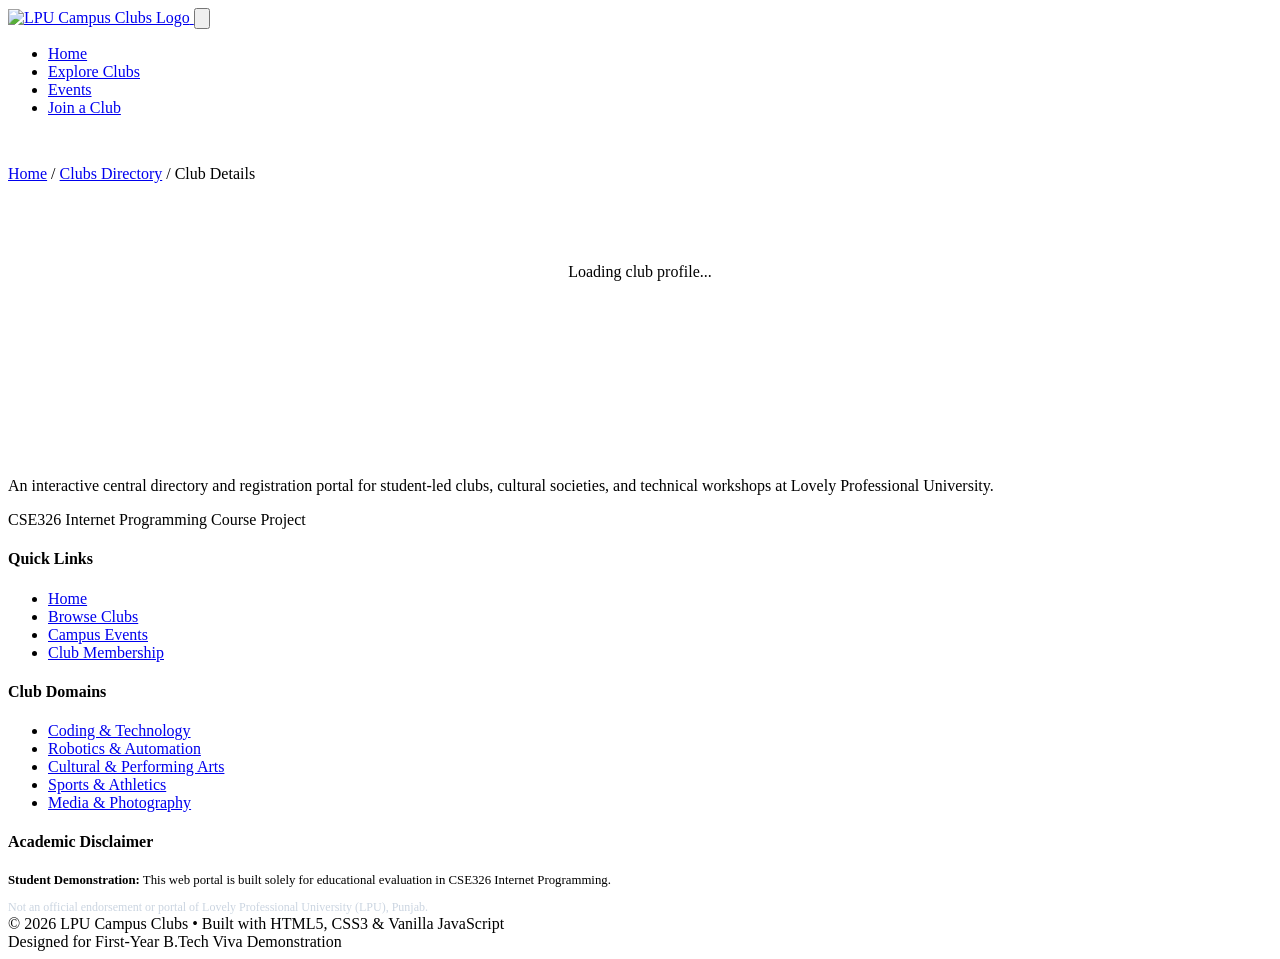
==== club-details.html @ f7958262 "Add files via upload" ====
<!DOCTYPE html>
<html lang="en">
<head>
  <meta charset="UTF-8">
  <meta name="viewport" content="width=device-width, initial-scale=1.0">
  <meta name="description" content="View detailed student club information, faculty leads, activities, meeting schedules, and membership benefits at Lovely Professional University.">
  <title>Club Details | LPU Campus Clubs</title>
  
  <link rel="stylesheet" href="css/style.css">
  <link rel="icon" type="image/svg+xml" href="assets/logo.svg">
</head>
<body>

  <!-- Site Navigation Header -->
  <header class="site-header">
    <div class="container nav-container">
      <a href="index.html" class="brand-link" aria-label="LPU Campus Clubs Homepage">
        <img src="assets/logo.svg" alt="LPU Campus Clubs Logo" class="brand-logo-img">
      </a>

      <!-- Mobile Hamburger Button -->
      <button class="mobile-nav-toggle" aria-label="Toggle navigation menu" aria-expanded="false">
        <svg xmlns="http://www.w3.org/2000/svg" fill="none" viewBox="0 0 24 24" stroke="currentColor">
          <path stroke-linecap="round" stroke-linejoin="round" stroke-width="2" d="M4 6h16M4 12h16M4 18h16"/>
        </svg>
      </button>

      <nav>
        <ul class="nav-links">
          <li><a href="index.html" class="nav-link">Home</a></li>
          <li><a href="clubs.html" class="nav-link active">Explore Clubs</a></li>
          <li><a href="events.html" class="nav-link">Events</a></li>
          <li><a href="register.html" class="nav-link nav-cta-btn">Join a Club</a></li>
        </ul>
      </nav>
    </div>
  </header>

  <main>
    <div class="container" style="padding-top: 2rem; padding-bottom: 4rem;">
      <!-- Breadcrumb Navigation -->
      <nav aria-label="Breadcrumb" class="breadcrumb">
        <a href="index.html">Home</a>
        <span class="breadcrumb-separator">/</span>
        <a href="clubs.html">Clubs Directory</a>
        <span class="breadcrumb-separator">/</span>
        <span class="breadcrumb-current" id="breadcrumb-club-name">Club Details</span>
      </nav>

      <!-- Dynamic Details Container (Populated by js/clubs.js using ?id= query param) -->
      <div id="club-details-container" aria-live="polite">
        <!-- Loading State Placeholder -->
        <div style="text-align: center; padding: 4rem 1rem; color: var(--color-muted);">
          <p>Loading club profile...</p>
        </div>
      </div>
    </div>
  </main>

  <!-- Shared Footer -->
  <footer class="site-footer">
    <div class="container">
      <div class="footer-grid">
        <div class="footer-col">
          <div style="display:flex; align-items:center; gap:0.5rem; margin-bottom:1rem;">
            <img src="assets/logo.svg" alt="LPU Campus Clubs Logo" style="height:36px; filter:brightness(0) invert(1);">
          </div>
          <p>
            An interactive central directory and registration portal for student-led clubs, cultural societies, and technical workshops at Lovely Professional University.
          </p>
          <p class="disclaimer-tag">CSE326 Internet Programming Course Project</p>
        </div>

        <div class="footer-col">
          <h4>Quick Links</h4>
          <ul class="footer-links">
            <li><a href="index.html">Home</a></li>
            <li><a href="clubs.html">Browse Clubs</a></li>
            <li><a href="events.html">Campus Events</a></li>
            <li><a href="register.html">Club Membership</a></li>
          </ul>
        </div>

        <div class="footer-col">
          <h4>Club Domains</h4>
          <ul class="footer-links">
            <li><a href="clubs.html">Coding &amp; Technology</a></li>
            <li><a href="clubs.html">Robotics &amp; Automation</a></li>
            <li><a href="clubs.html">Cultural &amp; Performing Arts</a></li>
            <li><a href="clubs.html">Sports &amp; Athletics</a></li>
            <li><a href="clubs.html">Media &amp; Photography</a></li>
          </ul>
        </div>

        <div class="footer-col">
          <h4>Academic Disclaimer</h4>
          <div class="footer-badge-box">
            <p style="font-size:0.8rem; margin-bottom:0.5rem;">
              <strong>Student Demonstration:</strong> This web portal is built solely for educational evaluation in CSE326 Internet Programming.
            </p>
            <p style="font-size:0.75rem; margin-bottom:0; color:#cbd5e1;">
              Not an official endorsement or portal of Lovely Professional University (LPU), Punjab.
            </p>
          </div>
        </div>
      </div>

      <div class="footer-bottom">
        <div>
          &copy; 2026 LPU Campus Clubs &bull; Built with HTML5, CSS3 &amp; Vanilla JavaScript
        </div>
        <div>
          Designed for First-Year B.Tech Viva Demonstration
        </div>
      </div>
    </div>
  </footer>

  <!-- Scripts -->
  <script src="js/main.js"></script>
  <!-- Load events.js before clubs.js so club details can show related events -->
  <script src="js/events.js"></script>
  <script src="js/clubs.js"></script>
</body>
</html>
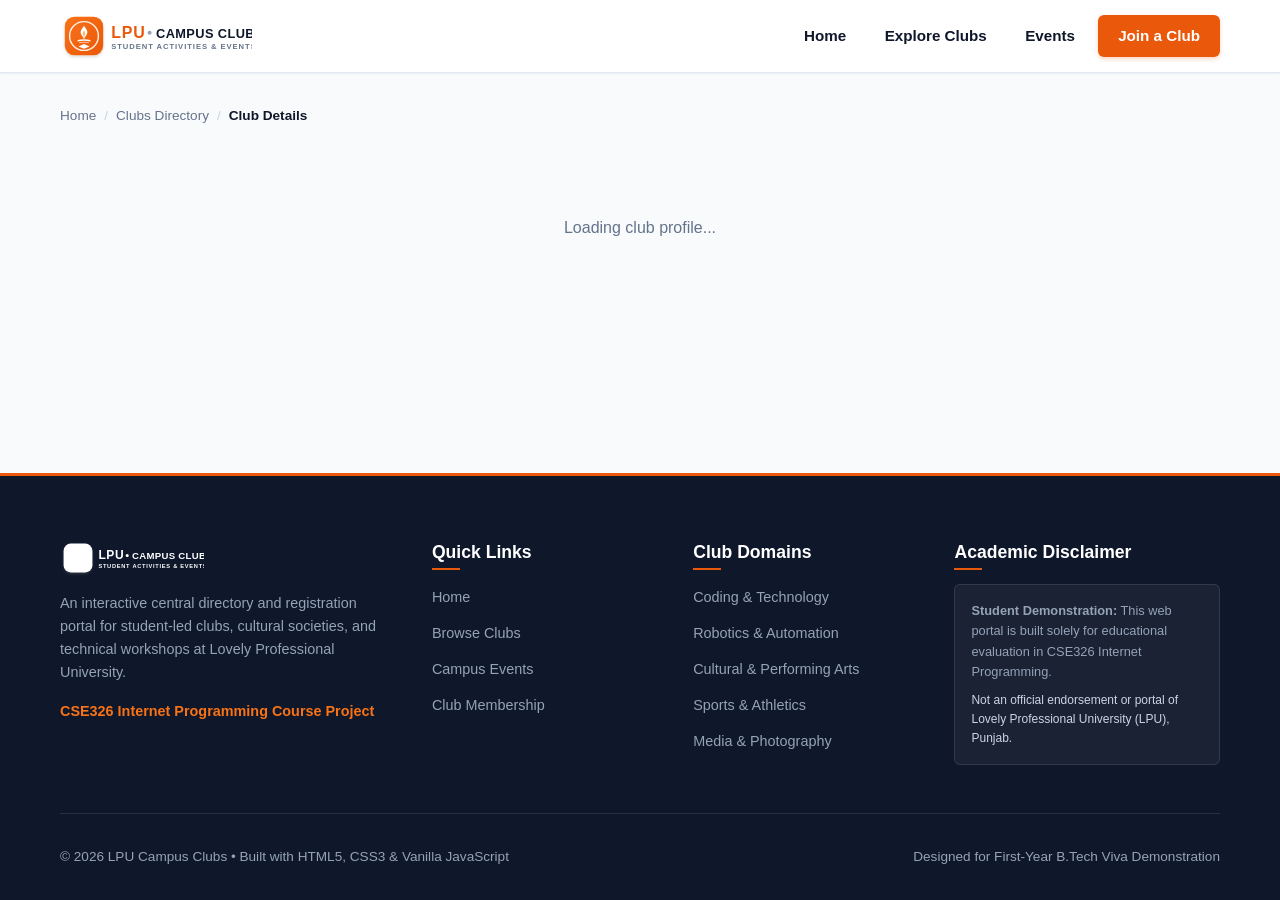
==== commit 1176efdd: "Refactor HTML structure and update links" ====
--- a/club-details.html
+++ b/club-details.html
@@ -1,125 +1,306 @@
+
 <!DOCTYPE html>
 <html lang="en">
+
 <head>
-  <meta charset="UTF-8">
-  <meta name="viewport" content="width=device-width, initial-scale=1.0">
-  <meta name="description" content="View detailed student club information, faculty leads, activities, meeting schedules, and membership benefits at Lovely Professional University.">
-  <title>Club Details | LPU Campus Clubs</title>
-  
-  <link rel="stylesheet" href="css/style.css">
-  <link rel="icon" type="image/svg+xml" href="assets/logo.svg">
+    <meta charset="UTF-8">
+    <meta name="viewport" content="width=device-width, initial-scale=1.0">
+
+    <meta name="description"
+          content="View detailed student club information, faculty leads, activities, meeting schedules, and membership benefits at Lovely Professional University.">
+
+    <title>Club Details | LPU Campus Clubs</title>
+
+    <!-- Main CSS -->
+    <link rel="stylesheet" href="./style.css">
+
+    <!-- Website Logo -->
+    <link rel="icon" type="image/svg+xml" href="./logo.svg">
+
 </head>
+
 <body>
 
-  <!-- Site Navigation Header -->
-  <header class="site-header">
-    <div class="container nav-container">
-      <a href="index.html" class="brand-link" aria-label="LPU Campus Clubs Homepage">
-        <img src="assets/logo.svg" alt="LPU Campus Clubs Logo" class="brand-logo-img">
-      </a>
-
-      <!-- Mobile Hamburger Button -->
-      <button class="mobile-nav-toggle" aria-label="Toggle navigation menu" aria-expanded="false">
-        <svg xmlns="http://www.w3.org/2000/svg" fill="none" viewBox="0 0 24 24" stroke="currentColor">
-          <path stroke-linecap="round" stroke-linejoin="round" stroke-width="2" d="M4 6h16M4 12h16M4 18h16"/>
-        </svg>
-      </button>
-
-      <nav>
-        <ul class="nav-links">
-          <li><a href="index.html" class="nav-link">Home</a></li>
-          <li><a href="clubs.html" class="nav-link active">Explore Clubs</a></li>
-          <li><a href="events.html" class="nav-link">Events</a></li>
-          <li><a href="register.html" class="nav-link nav-cta-btn">Join a Club</a></li>
-        </ul>
-      </nav>
-    </div>
-  </header>
-
-  <main>
-    <div class="container" style="padding-top: 2rem; padding-bottom: 4rem;">
-      <!-- Breadcrumb Navigation -->
-      <nav aria-label="Breadcrumb" class="breadcrumb">
-        <a href="index.html">Home</a>
-        <span class="breadcrumb-separator">/</span>
-        <a href="clubs.html">Clubs Directory</a>
-        <span class="breadcrumb-separator">/</span>
-        <span class="breadcrumb-current" id="breadcrumb-club-name">Club Details</span>
-      </nav>
-
-      <!-- Dynamic Details Container (Populated by js/clubs.js using ?id= query param) -->
-      <div id="club-details-container" aria-live="polite">
-        <!-- Loading State Placeholder -->
-        <div style="text-align: center; padding: 4rem 1rem; color: var(--color-muted);">
-          <p>Loading club profile...</p>
+    <!-- NAVIGATION HEADER -->
+    <header class="site-header">
+
+        <div class="container nav-container">
+
+            <a href="./index.html"
+               class="brand-link"
+               aria-label="LPU Campus Clubs Homepage">
+
+                <img src="./logo.svg"
+                     alt="LPU Campus Clubs Logo"
+                     class="brand-logo-img">
+
+            </a>
+
+
+            <!-- MOBILE NAVIGATION -->
+            <button class="mobile-nav-toggle"
+                    aria-label="Toggle navigation menu"
+                    aria-expanded="false">
+
+                <svg xmlns="http://www.w3.org/2000/svg"
+                     fill="none"
+                     viewBox="0 0 24 24"
+                     stroke="currentColor">
+
+                    <path stroke-linecap="round"
+                          stroke-linejoin="round"
+                          stroke-width="2"
+                          d="M4 6h16M4 12h16M4 18h16"/>
+
+                </svg>
+
+            </button>
+
+
+            <!-- NAVIGATION LINKS -->
+            <nav>
+
+                <ul class="nav-links">
+
+                    <li>
+                        <a href="./index.html" class="nav-link">
+                            Home
+                        </a>
+                    </li>
+
+                    <li>
+                        <a href="./clubs.html" class="nav-link active">
+                            Explore Clubs
+                        </a>
+                    </li>
+
+                    <li>
+                        <a href="./events.html" class="nav-link">
+                            Events
+                        </a>
+                    </li>
+
+                    <li>
+                        <a href="./register.html"
+                           class="nav-link nav-cta-btn">
+                            Join a Club
+                        </a>
+                    </li>
+
+                </ul>
+
+            </nav>
+
         </div>
-      </div>
-    </div>
-  </main>
-
-  <!-- Shared Footer -->
-  <footer class="site-footer">
-    <div class="container">
-      <div class="footer-grid">
-        <div class="footer-col">
-          <div style="display:flex; align-items:center; gap:0.5rem; margin-bottom:1rem;">
-            <img src="assets/logo.svg" alt="LPU Campus Clubs Logo" style="height:36px; filter:brightness(0) invert(1);">
-          </div>
-          <p>
-            An interactive central directory and registration portal for student-led clubs, cultural societies, and technical workshops at Lovely Professional University.
-          </p>
-          <p class="disclaimer-tag">CSE326 Internet Programming Course Project</p>
+
+    </header>
+
+
+    <!-- MAIN CONTENT -->
+    <main>
+
+        <div class="container"
+             style="padding-top:2rem; padding-bottom:4rem;">
+
+            <!-- BREADCRUMB NAVIGATION -->
+            <nav aria-label="Breadcrumb" class="breadcrumb">
+
+                <a href="./index.html">Home</a>
+
+                <span class="breadcrumb-separator">/</span>
+
+                <a href="./clubs.html">Clubs Directory</a>
+
+                <span class="breadcrumb-separator">/</span>
+
+                <span class="breadcrumb-current"
+                      id="breadcrumb-club-name">
+
+                    Club Details
+
+                </span>
+
+            </nav>
+
+
+            <!-- DYNAMIC CLUB DETAILS -->
+            <div id="club-details-container"
+                 aria-live="polite">
+
+                <div style="text-align:center;
+                            padding:4rem 1rem;
+                            color:var(--color-muted);">
+
+                    <p>Loading club profile...</p>
+
+                </div>
+
+            </div>
+
         </div>
 
-        <div class="footer-col">
-          <h4>Quick Links</h4>
-          <ul class="footer-links">
-            <li><a href="index.html">Home</a></li>
-            <li><a href="clubs.html">Browse Clubs</a></li>
-            <li><a href="events.html">Campus Events</a></li>
-            <li><a href="register.html">Club Membership</a></li>
-          </ul>
+    </main>
+
+
+    <!-- FOOTER -->
+    <footer class="site-footer">
+
+        <div class="container">
+
+            <div class="footer-grid">
+
+
+                <!-- ABOUT SECTION -->
+                <div class="footer-col">
+
+                    <div style="display:flex;
+                                align-items:center;
+                                gap:0.5rem;
+                                margin-bottom:1rem;">
+
+                        <img src="./logo.svg"
+                             alt="LPU Campus Clubs Logo"
+                             style="height:36px;
+                                    filter:brightness(0) invert(1);">
+
+                    </div>
+
+                    <p>
+                        An interactive central directory and registration
+                        portal for student-led clubs, cultural societies,
+                        and technical workshops at Lovely Professional
+                        University.
+                    </p>
+
+                    <p class="disclaimer-tag">
+                        CSE326 Internet Programming Course Project
+                    </p>
+
+                </div>
+
+
+                <!-- QUICK LINKS -->
+                <div class="footer-col">
+
+                    <h4>Quick Links</h4>
+
+                    <ul class="footer-links">
+
+                        <li>
+                            <a href="./index.html">Home</a>
+                        </li>
+
+                        <li>
+                            <a href="./clubs.html">Browse Clubs</a>
+                        </li>
+
+                        <li>
+                            <a href="./events.html">Campus Events</a>
+                        </li>
+
+                        <li>
+                            <a href="./register.html">Club Membership</a>
+                        </li>
+
+                    </ul>
+
+                </div>
+
+
+                <!-- CLUB DOMAINS -->
+                <div class="footer-col">
+
+                    <h4>Club Domains</h4>
+
+                    <ul class="footer-links">
+
+                        <li>
+                            <a href="./clubs.html">Coding &amp; Technology</a>
+                        </li>
+
+                        <li>
+                            <a href="./clubs.html">Robotics &amp; Automation</a>
+                        </li>
+
+                        <li>
+                            <a href="./clubs.html">Cultural &amp; Performing Arts</a>
+                        </li>
+
+                        <li>
+                            <a href="./clubs.html">Sports &amp; Athletics</a>
+                        </li>
+
+                        <li>
+                            <a href="./clubs.html">Media &amp; Photography</a>
+                        </li>
+
+                    </ul>
+
+                </div>
+
+
+                <!-- DISCLAIMER -->
+                <div class="footer-col">
+
+                    <h4>Academic Disclaimer</h4>
+
+                    <div class="footer-badge-box">
+
+                        <p style="font-size:0.8rem;
+                                  margin-bottom:0.5rem;">
+
+                            <strong>Student Demonstration:</strong>
+                            This web portal is built solely for
+                            educational evaluation in CSE326
+                            Internet Programming.
+
+                        </p>
+
+                        <p style="font-size:0.75rem;
+                                  margin-bottom:0;
+                                  color:#cbd5e1;">
+
+                            Not an official endorsement or portal
+                            of Lovely Professional University (LPU), Punjab.
+
+                        </p>
+
+                    </div>
+
+                </div>
+
+            </div>
+
+
+            <!-- FOOTER BOTTOM -->
+            <div class="footer-bottom">
+
+                <div>
+                    © 2026 LPU Campus Clubs
+                    • Built with HTML5, CSS3 &amp; Vanilla JavaScript
+                </div>
+
+                <div>
+                    Designed for First-Year B.Tech Viva Demonstration
+                </div>
+
+            </div>
+
         </div>
 
-        <div class="footer-col">
-          <h4>Club Domains</h4>
-          <ul class="footer-links">
-            <li><a href="clubs.html">Coding &amp; Technology</a></li>
-            <li><a href="clubs.html">Robotics &amp; Automation</a></li>
-            <li><a href="clubs.html">Cultural &amp; Performing Arts</a></li>
-            <li><a href="clubs.html">Sports &amp; Athletics</a></li>
-            <li><a href="clubs.html">Media &amp; Photography</a></li>
-          </ul>
-        </div>
-
-        <div class="footer-col">
-          <h4>Academic Disclaimer</h4>
-          <div class="footer-badge-box">
-            <p style="font-size:0.8rem; margin-bottom:0.5rem;">
-              <strong>Student Demonstration:</strong> This web portal is built solely for educational evaluation in CSE326 Internet Programming.
-            </p>
-            <p style="font-size:0.75rem; margin-bottom:0; color:#cbd5e1;">
-              Not an official endorsement or portal of Lovely Professional University (LPU), Punjab.
-            </p>
-          </div>
-        </div>
-      </div>
-
-      <div class="footer-bottom">
-        <div>
-          &copy; 2026 LPU Campus Clubs &bull; Built with HTML5, CSS3 &amp; Vanilla JavaScript
-        </div>
-        <div>
-          Designed for First-Year B.Tech Viva Demonstration
-        </div>
-      </div>
-    </div>
-  </footer>
-
-  <!-- Scripts -->
-  <script src="js/main.js"></script>
-  <!-- Load events.js before clubs.js so club details can show related events -->
-  <script src="js/events.js"></script>
-  <script src="js/clubs.js"></script>
+    </footer>
+
+
+    <!-- JAVASCRIPT FILES -->
+
+    <script src="./main.js"></script>
+
+    <!-- Events must load before club details -->
+    <script src="./events.js"></script>
+
+    <!-- Club data and details -->
+    <script src="./dubs.js"></script>
+
 </body>
+
 </html>
--- a/style.css
+++ b/style.css
@@ -0,0 +1,1562 @@
+/* ==========================================================================
+   LPU CAMPUS CLUBS - MAIN STYLESHEET
+   Course: CSE326 Internet Programming
+   Student Demonstration Project
+   Tech Stack: Pure HTML5 + CSS3 (No Frameworks)
+   ========================================================================== */
+
+/* --------------------------------------------------------------------------
+   1. CSS VARIABLES (DESIGN SYSTEM)
+   -------------------------------------------------------------------------- */
+:root {
+  /* LPU Brand Colors */
+  --color-primary: #ea580c;         /* LPU Signature Vibrant Orange */
+  --color-primary-hover: #c2410c;   /* Deeper Orange for Hover */
+  --color-primary-light: #ffedd5;   /* Soft Peach Background */
+  --color-primary-subtle: #fff7ed;  /* Warm Tint */
+  
+  /* Neutral Palette */
+  --color-dark: #0f172a;            /* Deep Charcoal for Headings */
+  --color-text: #334155;            /* Readable Slate for Body Text */
+  --color-muted: #64748b;           /* Muted Text / Meta Info */
+  --color-border: #e2e8f0;          /* Crisp Border Grey */
+  --color-border-hover: #cbd5e1;
+  --color-bg: #f8fafc;              /* Off-white page background */
+  --color-card-bg: #ffffff;         /* Pure white for cards */
+
+  /* Functional / Status Colors */
+  --color-success: #16a34a;         /* Accessible Green */
+  --color-success-bg: #dcfce7;
+  --color-warning: #d97706;         /* Amber */
+  --color-warning-bg: #fef3c7;
+  --color-danger: #dc2626;          /* Red for Errors */
+  --color-danger-bg: #fee2e2;
+  --color-info: #0284c7;            /* Blue for Technical Badges */
+  --color-info-bg: #e0f2fe;
+
+  /* Typography */
+  --font-family: -apple-system, BlinkMacSystemFont, "Segoe UI", Roboto, "Helvetica Neue", Arial, sans-serif;
+  --font-mono: SFMono-Regular, Menlo, Monaco, Consolas, "Liberation Mono", "Courier New", monospace;
+
+  /* Shadows */
+  --shadow-sm: 0 1px 2px 0 rgba(15, 23, 42, 0.05);
+  --shadow-md: 0 4px 6px -1px rgba(15, 23, 42, 0.08), 0 2px 4px -2px rgba(15, 23, 42, 0.04);
+  --shadow-lg: 0 10px 15px -3px rgba(15, 23, 42, 0.09), 0 4px 6px -4px rgba(15, 23, 42, 0.05);
+  --shadow-xl: 0 20px 25px -5px rgba(15, 23, 42, 0.1), 0 8px 10px -6px rgba(15, 23, 42, 0.05);
+
+  /* Radii */
+  --radius-sm: 6px;
+  --radius-md: 10px;
+  --radius-lg: 16px;
+  --radius-full: 9999px;
+
+  /* Transitions */
+  --transition-fast: 0.18s ease;
+  --transition-normal: 0.28s cubic-bezier(0.4, 0, 0.2, 1);
+}
+
+/* --------------------------------------------------------------------------
+   2. GLOBAL RESET & BASE STYLES
+   -------------------------------------------------------------------------- */
+*, *::before, *::after {
+  box-sizing: border-box;
+  margin: 0;
+  padding: 0;
+}
+
+html {
+  font-size: 16px;
+  scroll-behavior: smooth;
+}
+
+body {
+  font-family: var(--font-family);
+  color: var(--color-text);
+  background-color: var(--color-bg);
+  line-height: 1.6;
+  min-height: 100vh;
+  display: flex;
+  flex-direction: column;
+  -webkit-font-smoothing: antialiased;
+}
+
+main {
+  flex: 1;
+}
+
+/* Accessibility: Focus outlines */
+:focus-visible {
+  outline: 2px solid var(--color-primary);
+  outline-offset: 3px;
+}
+
+img, svg {
+  display: block;
+  max-width: 100%;
+}
+
+a {
+  color: var(--color-primary);
+  text-decoration: none;
+  transition: color var(--transition-fast);
+}
+
+a:hover {
+  color: var(--color-primary-hover);
+}
+
+/* Typography Helpers */
+h1, h2, h3, h4, h5, h6 {
+  color: var(--color-dark);
+  font-weight: 700;
+  line-height: 1.25;
+  margin-bottom: 0.5rem;
+}
+
+h1 { font-size: 2.25rem; }
+h2 { font-size: 1.85rem; }
+h3 { font-size: 1.35rem; }
+h4 { font-size: 1.1rem; }
+
+p {
+  margin-bottom: 1rem;
+}
+
+p.lead {
+  font-size: 1.15rem;
+  color: var(--color-muted);
+  line-height: 1.6;
+}
+
+/* --------------------------------------------------------------------------
+   3. LAYOUT & CONTAINER
+   -------------------------------------------------------------------------- */
+.container {
+  width: 100%;
+  max-width: 1200px;
+  margin-left: auto;
+  margin-right: auto;
+  padding-left: 1.25rem;
+  padding-right: 1.25rem;
+}
+
+.section {
+  padding: 4rem 0;
+}
+
+.section-sm {
+  padding: 2.5rem 0;
+}
+
+.section-header {
+  text-align: center;
+  max-width: 680px;
+  margin: 0 auto 2.75rem auto;
+}
+
+.section-header h2 {
+  font-size: 2rem;
+  position: relative;
+  display: inline-block;
+  padding-bottom: 0.5rem;
+}
+
+.section-header h2::after {
+  content: "";
+  position: absolute;
+  bottom: 0;
+  left: 50%;
+  transform: translateX(-50%);
+  width: 50px;
+  height: 3px;
+  background-color: var(--color-primary);
+  border-radius: var(--radius-full);
+}
+
+.section-header p {
+  color: var(--color-muted);
+  font-size: 1.05rem;
+  margin-top: 0.75rem;
+}
+
+/* --------------------------------------------------------------------------
+   4. NAVIGATION BAR
+   -------------------------------------------------------------------------- */
+.site-header {
+  background-color: #ffffff;
+  border-bottom: 1px solid var(--color-border);
+  position: sticky;
+  top: 0;
+  z-index: 100;
+  box-shadow: var(--shadow-sm);
+}
+
+.nav-container {
+  display: flex;
+  align-items: center;
+  justify-content: space-between;
+  height: 72px;
+}
+
+.brand-link {
+  display: flex;
+  align-items: center;
+  gap: 0.75rem;
+  text-decoration: none;
+}
+
+.brand-logo-img {
+  height: 48px;
+  width: auto;
+}
+
+.nav-links {
+  display: flex;
+  align-items: center;
+  gap: 0.5rem;
+  list-style: none;
+}
+
+.nav-link {
+  color: var(--color-dark);
+  font-weight: 600;
+  font-size: 0.95rem;
+  padding: 0.55rem 0.95rem;
+  border-radius: var(--radius-sm);
+  transition: all var(--transition-fast);
+  display: inline-flex;
+  align-items: center;
+  gap: 0.4rem;
+}
+
+.nav-link:hover {
+  color: var(--color-primary);
+  background-color: var(--color-primary-subtle);
+}
+
+.nav-link.active {
+  color: var(--color-primary);
+  background-color: var(--color-primary-light);
+  font-weight: 700;
+}
+
+.nav-cta-btn {
+  background-color: var(--color-primary);
+  color: #ffffff !important;
+  font-weight: 600;
+  padding: 0.55rem 1.25rem;
+  border-radius: var(--radius-sm);
+  transition: all var(--transition-fast);
+  box-shadow: 0 2px 4px rgba(234, 88, 12, 0.25);
+}
+
+.nav-cta-btn:hover {
+  background-color: var(--color-primary-hover);
+  transform: translateY(-1px);
+  box-shadow: 0 4px 8px rgba(234, 88, 12, 0.35);
+}
+
+/* Mobile Hamburger Button */
+.mobile-nav-toggle {
+  display: none;
+  background: transparent;
+  border: 1px solid var(--color-border);
+  border-radius: var(--radius-sm);
+  padding: 0.5rem;
+  cursor: pointer;
+  color: var(--color-dark);
+}
+
+.mobile-nav-toggle:focus {
+  outline: 2px solid var(--color-primary);
+}
+
+.mobile-nav-toggle svg {
+  width: 24px;
+  height: 24px;
+}
+
+/* --------------------------------------------------------------------------
+   5. BUTTONS & UI CONTROLS
+   -------------------------------------------------------------------------- */
+.btn {
+  display: inline-flex;
+  align-items: center;
+  justify-content: center;
+  gap: 0.5rem;
+  padding: 0.7rem 1.4rem;
+  font-size: 0.95rem;
+  font-weight: 600;
+  border-radius: var(--radius-sm);
+  border: 1px solid transparent;
+  cursor: pointer;
+  transition: all var(--transition-fast);
+  text-decoration: none;
+  text-align: center;
+  line-height: 1.3;
+}
+
+.btn-primary {
+  background-color: var(--color-primary);
+  color: #ffffff;
+}
+
+.btn-primary:hover {
+  background-color: var(--color-primary-hover);
+  color: #ffffff;
+  transform: translateY(-1px);
+  box-shadow: var(--shadow-md);
+}
+
+.btn-secondary {
+  background-color: #ffffff;
+  color: var(--color-dark);
+  border-color: var(--color-border);
+}
+
+.btn-secondary:hover {
+  background-color: var(--color-bg);
+  border-color: var(--color-border-hover);
+  color: var(--color-primary);
+}
+
+.btn-outline {
+  background-color: transparent;
+  color: var(--color-primary);
+  border-color: var(--color-primary);
+}
+
+.btn-outline:hover {
+  background-color: var(--color-primary);
+  color: #ffffff;
+}
+
+.btn-sm {
+  padding: 0.45rem 0.85rem;
+  font-size: 0.85rem;
+}
+
+.btn-block {
+  width: 100%;
+}
+
+.btn:disabled, .btn.disabled {
+  opacity: 0.6;
+  cursor: not-allowed;
+  transform: none !important;
+  box-shadow: none !important;
+}
+
+/* --------------------------------------------------------------------------
+   6. BADGES & TAGS
+   -------------------------------------------------------------------------- */
+.badge {
+  display: inline-flex;
+  align-items: center;
+  gap: 0.35rem;
+  padding: 0.25rem 0.65rem;
+  font-size: 0.75rem;
+  font-weight: 600;
+  border-radius: var(--radius-full);
+  text-transform: uppercase;
+  letter-spacing: 0.5px;
+}
+
+.badge-tech {
+  background-color: #e0f2fe;
+  color: #0369a1;
+}
+
+.badge-cultural {
+  background-color: #fce7f3;
+  color: #be185d;
+}
+
+.badge-sports {
+  background-color: #dcfce7;
+  color: #15803d;
+}
+
+.badge-media {
+  background-color: #ede9fe;
+  color: #6d28d9;
+}
+
+.badge-entrepreneurship {
+  background-color: #fef3c7;
+  color: #b45309;
+}
+
+.badge-workshop {
+  background-color: #ffedd5;
+  color: #c2410c;
+}
+
+.badge-status-upcoming {
+  background-color: #dbeafe;
+  color: #1e40af;
+}
+
+.badge-status-registered {
+  background-color: #dcfce7;
+  color: #15803d;
+}
+
+/* --------------------------------------------------------------------------
+   7. HERO SECTION (HOME)
+   -------------------------------------------------------------------------- */
+.hero {
+  background: linear-gradient(135deg, #ffffff 0%, #fff7ed 50%, #fef2f2 100%);
+  border-bottom: 1px solid var(--color-border);
+  padding: 4.5rem 0 4rem 0;
+  position: relative;
+  overflow: hidden;
+}
+
+.hero::after {
+  content: "";
+  position: absolute;
+  right: -5%;
+  top: -20%;
+  width: 500px;
+  height: 500px;
+  background: radial-gradient(circle, rgba(249, 115, 22, 0.08) 0%, rgba(249, 115, 22, 0) 70%);
+  border-radius: 50%;
+  pointer-events: none;
+}
+
+.hero-grid {
+  display: grid;
+  grid-template-columns: 1.2fr 0.8fr;
+  align-items: center;
+  gap: 3rem;
+}
+
+.hero-pill {
+  display: inline-flex;
+  align-items: center;
+  gap: 0.5rem;
+  background-color: var(--color-primary-light);
+  color: var(--color-primary-hover);
+  padding: 0.35rem 0.85rem;
+  border-radius: var(--radius-full);
+  font-size: 0.85rem;
+  font-weight: 700;
+  margin-bottom: 1.25rem;
+}
+
+.hero-title {
+  font-size: 2.75rem;
+  font-weight: 800;
+  color: var(--color-dark);
+  line-height: 1.2;
+  margin-bottom: 1.25rem;
+}
+
+.hero-title .highlight {
+  color: var(--color-primary);
+  position: relative;
+  display: inline-block;
+}
+
+.hero-desc {
+  font-size: 1.15rem;
+  color: var(--color-muted);
+  margin-bottom: 2rem;
+  max-width: 580px;
+}
+
+.hero-buttons {
+  display: flex;
+  flex-wrap: wrap;
+  gap: 1rem;
+  margin-bottom: 2rem;
+}
+
+.hero-badges-strip {
+  display: flex;
+  align-items: center;
+  gap: 1.5rem;
+  padding-top: 1.5rem;
+  border-top: 1px solid rgba(226, 232, 240, 0.8);
+  font-size: 0.85rem;
+  color: var(--color-muted);
+}
+
+.hero-badge-item {
+  display: flex;
+  align-items: center;
+  gap: 0.4rem;
+}
+
+/* Hero Graphic / Card Stack */
+.hero-graphic {
+  position: relative;
+  display: flex;
+  justify-content: center;
+  align-items: center;
+}
+
+.hero-card-showcase {
+  background-color: #ffffff;
+  border: 1px solid var(--color-border);
+  border-radius: var(--radius-lg);
+  padding: 1.75rem;
+  box-shadow: var(--shadow-xl);
+  width: 100%;
+  max-width: 400px;
+  position: relative;
+}
+
+.hero-card-header {
+  display: flex;
+  align-items: center;
+  gap: 1rem;
+  margin-bottom: 1.25rem;
+  padding-bottom: 1rem;
+  border-bottom: 1px solid var(--color-border);
+}
+
+.hero-card-icon {
+  width: 48px;
+  height: 48px;
+  border-radius: var(--radius-md);
+  background-color: var(--color-primary-light);
+  color: var(--color-primary);
+  display: flex;
+  align-items: center;
+  justify-content: center;
+  font-size: 1.5rem;
+}
+
+.floating-stat-card {
+  position: absolute;
+  bottom: -20px;
+  left: -20px;
+  background-color: #ffffff;
+  border: 1px solid var(--color-border);
+  border-radius: var(--radius-md);
+  padding: 0.75rem 1.25rem;
+  box-shadow: var(--shadow-lg);
+  display: flex;
+  align-items: center;
+  gap: 0.75rem;
+}
+
+.floating-stat-icon {
+  width: 36px;
+  height: 36px;
+  border-radius: 50%;
+  background-color: var(--color-success-bg);
+  color: var(--color-success);
+  display: flex;
+  align-items: center;
+  justify-content: center;
+  font-weight: bold;
+}
+
+/* --------------------------------------------------------------------------
+   8. STATS SECTION
+   -------------------------------------------------------------------------- */
+.stats-section {
+  background-color: #ffffff;
+  border-bottom: 1px solid var(--color-border);
+  padding: 2.5rem 0;
+}
+
+.stats-grid {
+  display: grid;
+  grid-template-columns: repeat(4, 1fr);
+  gap: 1.5rem;
+}
+
+.stat-box {
+  text-align: center;
+  padding: 1.25rem;
+  border-radius: var(--radius-md);
+  background-color: var(--color-bg);
+  border: 1px solid var(--color-border);
+  transition: transform var(--transition-fast);
+}
+
+.stat-box:hover {
+  transform: translateY(-3px);
+  border-color: var(--color-primary);
+}
+
+.stat-number {
+  font-size: 2.25rem;
+  font-weight: 800;
+  color: var(--color-primary);
+  line-height: 1;
+  margin-bottom: 0.35rem;
+}
+
+.stat-label {
+  font-size: 0.9rem;
+  font-weight: 600;
+  color: var(--color-dark);
+  margin-bottom: 0.2rem;
+}
+
+.stat-sub {
+  font-size: 0.75rem;
+  color: var(--color-muted);
+}
+
+/* --------------------------------------------------------------------------
+   9. CARDS & GRIDS (CLUBS & EVENTS)
+   -------------------------------------------------------------------------- */
+.card-grid {
+  display: grid;
+  grid-template-columns: repeat(auto-fill, minmax(320px, 1fr));
+  gap: 1.75rem;
+}
+
+.club-card {
+  background-color: var(--color-card-bg);
+  border: 1px solid var(--color-border);
+  border-radius: var(--radius-md);
+  padding: 1.75rem;
+  box-shadow: var(--shadow-sm);
+  display: flex;
+  flex-direction: column;
+  transition: all var(--transition-normal);
+  position: relative;
+}
+
+.club-card:hover {
+  transform: translateY(-4px);
+  box-shadow: var(--shadow-lg);
+  border-color: rgba(234, 88, 12, 0.4);
+}
+
+.club-card-header {
+  display: flex;
+  align-items: flex-start;
+  justify-content: space-between;
+  margin-bottom: 1rem;
+}
+
+.club-icon-wrap {
+  width: 52px;
+  height: 52px;
+  border-radius: var(--radius-md);
+  display: flex;
+  align-items: center;
+  justify-content: center;
+  font-size: 1.75rem;
+  background-color: var(--color-primary-light);
+  color: var(--color-primary);
+}
+
+.club-card-title {
+  font-size: 1.25rem;
+  margin-bottom: 0.35rem;
+}
+
+.club-card-title a {
+  color: var(--color-dark);
+}
+
+.club-card-title a:hover {
+  color: var(--color-primary);
+}
+
+.club-card-desc {
+  font-size: 0.92rem;
+  color: var(--color-muted);
+  margin-bottom: 1.25rem;
+  flex-grow: 1;
+}
+
+.club-card-meta {
+  display: flex;
+  flex-direction: column;
+  gap: 0.5rem;
+  margin-bottom: 1.25rem;
+  padding: 0.85rem;
+  background-color: var(--color-bg);
+  border-radius: var(--radius-sm);
+  font-size: 0.85rem;
+  color: var(--color-text);
+}
+
+.club-meta-row {
+  display: flex;
+  align-items: center;
+  gap: 0.5rem;
+}
+
+.club-meta-icon {
+  color: var(--color-primary);
+}
+
+.club-card-footer {
+  display: flex;
+  align-items: center;
+  gap: 0.75rem;
+  margin-top: auto;
+  padding-top: 1rem;
+  border-top: 1px solid var(--color-border);
+}
+
+/* Event Card Specifics */
+.event-card {
+  background-color: var(--color-card-bg);
+  border: 1px solid var(--color-border);
+  border-radius: var(--radius-md);
+  overflow: hidden;
+  box-shadow: var(--shadow-sm);
+  display: flex;
+  flex-direction: column;
+  transition: all var(--transition-normal);
+}
+
+.event-card:hover {
+  transform: translateY(-4px);
+  box-shadow: var(--shadow-lg);
+  border-color: rgba(234, 88, 12, 0.4);
+}
+
+.event-card-header {
+  padding: 1.25rem 1.5rem 0.5rem 1.5rem;
+  display: flex;
+  align-items: center;
+  justify-content: space-between;
+}
+
+.event-card-body {
+  padding: 1rem 1.5rem;
+  flex-grow: 1;
+}
+
+.event-date-badge {
+  display: inline-flex;
+  align-items: center;
+  gap: 0.4rem;
+  font-size: 0.85rem;
+  font-weight: 600;
+  color: var(--color-primary);
+  margin-bottom: 0.5rem;
+}
+
+.event-card-title {
+  font-size: 1.25rem;
+  margin-bottom: 0.5rem;
+}
+
+.event-card-desc {
+  font-size: 0.92rem;
+  color: var(--color-muted);
+  margin-bottom: 1.25rem;
+}
+
+.event-details-list {
+  list-style: none;
+  display: flex;
+  flex-direction: column;
+  gap: 0.4rem;
+  font-size: 0.85rem;
+  color: var(--color-text);
+  padding: 0.75rem 1rem;
+  background-color: var(--color-bg);
+  border-radius: var(--radius-sm);
+  margin-bottom: 1rem;
+}
+
+.event-details-list li {
+  display: flex;
+  align-items: center;
+  gap: 0.5rem;
+}
+
+.event-card-footer {
+  padding: 1rem 1.5rem 1.5rem 1.5rem;
+  background-color: #ffffff;
+  border-top: 1px solid var(--color-border);
+  display: flex;
+  align-items: center;
+  justify-content: space-between;
+}
+
+/* --------------------------------------------------------------------------
+   10. SEARCH & FILTER TOOLBAR
+   -------------------------------------------------------------------------- */
+.filter-toolbar {
+  background-color: #ffffff;
+  border: 1px solid var(--color-border);
+  border-radius: var(--radius-md);
+  padding: 1.25rem;
+  margin-bottom: 2rem;
+  box-shadow: var(--shadow-sm);
+}
+
+.filter-row-top {
+  display: flex;
+  gap: 1rem;
+  align-items: center;
+  margin-bottom: 1rem;
+}
+
+.search-input-wrap {
+  position: relative;
+  flex: 1;
+}
+
+.search-input-wrap svg {
+  position: absolute;
+  left: 0.9rem;
+  top: 50%;
+  transform: translateY(-50%);
+  width: 18px;
+  height: 18px;
+  color: var(--color-muted);
+  pointer-events: none;
+}
+
+.search-input {
+  width: 100%;
+  padding: 0.65rem 0.9rem 0.65rem 2.6rem;
+  font-size: 0.95rem;
+  border: 1px solid var(--color-border);
+  border-radius: var(--radius-sm);
+  background-color: var(--color-bg);
+  color: var(--color-dark);
+  transition: all var(--transition-fast);
+}
+
+.search-input:focus {
+  background-color: #ffffff;
+  border-color: var(--color-primary);
+  box-shadow: 0 0 0 3px rgba(234, 88, 12, 0.15);
+}
+
+.filter-pills-wrap {
+  display: flex;
+  flex-wrap: wrap;
+  align-items: center;
+  gap: 0.5rem;
+}
+
+.filter-pill {
+  background-color: var(--color-bg);
+  border: 1px solid var(--color-border);
+  color: var(--color-text);
+  font-size: 0.85rem;
+  font-weight: 600;
+  padding: 0.4rem 0.9rem;
+  border-radius: var(--radius-full);
+  cursor: pointer;
+  transition: all var(--transition-fast);
+}
+
+.filter-pill:hover {
+  background-color: var(--color-primary-subtle);
+  border-color: var(--color-primary);
+  color: var(--color-primary);
+}
+
+.filter-pill.active {
+  background-color: var(--color-primary);
+  border-color: var(--color-primary);
+  color: #ffffff;
+}
+
+.filter-status-bar {
+  display: flex;
+  align-items: center;
+  justify-content: space-between;
+  margin-top: 1rem;
+  padding-top: 0.75rem;
+  border-top: 1px solid var(--color-border);
+  font-size: 0.85rem;
+  color: var(--color-muted);
+}
+
+.btn-clear-filter {
+  background: none;
+  border: none;
+  color: var(--color-primary);
+  font-size: 0.85rem;
+  font-weight: 600;
+  cursor: pointer;
+  display: inline-flex;
+  align-items: center;
+  gap: 0.3rem;
+  padding: 0;
+}
+
+.btn-clear-filter:hover {
+  text-decoration: underline;
+}
+
+/* Empty State */
+.empty-state {
+  text-align: center;
+  padding: 4rem 1.5rem;
+  background-color: #ffffff;
+  border: 1px dashed var(--color-border-hover);
+  border-radius: var(--radius-md);
+  margin: 1.5rem 0;
+}
+
+.empty-state-icon {
+  font-size: 3rem;
+  color: var(--color-muted);
+  margin-bottom: 1rem;
+}
+
+.empty-state h3 {
+  font-size: 1.35rem;
+  margin-bottom: 0.5rem;
+}
+
+.empty-state p {
+  color: var(--color-muted);
+  max-width: 450px;
+  margin: 0 auto 1.5rem auto;
+}
+
+/* --------------------------------------------------------------------------
+   11. CLUB DETAILS PAGE
+   -------------------------------------------------------------------------- */
+.breadcrumb {
+  display: flex;
+  align-items: center;
+  gap: 0.5rem;
+  font-size: 0.85rem;
+  color: var(--color-muted);
+  margin-bottom: 1.5rem;
+}
+
+.breadcrumb a {
+  color: var(--color-muted);
+}
+
+.breadcrumb a:hover {
+  color: var(--color-primary);
+}
+
+.breadcrumb-separator {
+  color: var(--color-border-hover);
+}
+
+.breadcrumb-current {
+  color: var(--color-dark);
+  font-weight: 600;
+}
+
+.club-hero-card {
+  background: linear-gradient(135deg, #ffffff 0%, #fff7ed 100%);
+  border: 1px solid var(--color-border);
+  border-radius: var(--radius-lg);
+  padding: 2.5rem;
+  margin-bottom: 2.5rem;
+  display: flex;
+  gap: 2rem;
+  align-items: center;
+  box-shadow: var(--shadow-sm);
+}
+
+.club-hero-icon {
+  width: 90px;
+  height: 90px;
+  background-color: var(--color-primary-light);
+  border-radius: var(--radius-lg);
+  display: flex;
+  align-items: center;
+  justify-content: center;
+  font-size: 3rem;
+  flex-shrink: 0;
+}
+
+.club-hero-info {
+  flex-grow: 1;
+}
+
+.club-hero-title {
+  font-size: 2.25rem;
+  margin-bottom: 0.4rem;
+}
+
+.club-hero-tagline {
+  font-size: 1.1rem;
+  color: var(--color-muted);
+  margin-bottom: 1rem;
+}
+
+.details-layout {
+  display: grid;
+  grid-template-columns: 2fr 1fr;
+  gap: 2.5rem;
+  align-items: start;
+}
+
+.details-main-content {
+  display: flex;
+  flex-direction: column;
+  gap: 2rem;
+}
+
+.content-block {
+  background-color: #ffffff;
+  border: 1px solid var(--color-border);
+  border-radius: var(--radius-md);
+  padding: 1.75rem;
+  box-shadow: var(--shadow-sm);
+}
+
+.content-block h3 {
+  display: flex;
+  align-items: center;
+  gap: 0.5rem;
+  margin-bottom: 1rem;
+  font-size: 1.25rem;
+  padding-bottom: 0.75rem;
+  border-bottom: 1px solid var(--color-border);
+}
+
+.activities-list, .benefits-list {
+  list-style: none;
+  display: flex;
+  flex-direction: column;
+  gap: 0.75rem;
+}
+
+.activities-list li, .benefits-list li {
+  display: flex;
+  align-items: flex-start;
+  gap: 0.75rem;
+  font-size: 0.95rem;
+}
+
+.list-bullet-icon {
+  color: var(--color-primary);
+  margin-top: 0.2rem;
+  flex-shrink: 0;
+}
+
+/* Sidebar Info Card */
+.details-sidebar {
+  position: sticky;
+  top: 90px;
+  display: flex;
+  flex-direction: column;
+  gap: 1.5rem;
+}
+
+.info-sidebar-card {
+  background-color: #ffffff;
+  border: 1px solid var(--color-border);
+  border-radius: var(--radius-md);
+  padding: 1.75rem;
+  box-shadow: var(--shadow-sm);
+}
+
+.info-table {
+  width: 100%;
+  border-collapse: collapse;
+  margin-bottom: 1.5rem;
+}
+
+.info-table td {
+  padding: 0.65rem 0;
+  border-bottom: 1px solid var(--color-border);
+  font-size: 0.9rem;
+}
+
+.info-table td:first-child {
+  font-weight: 600;
+  color: var(--color-muted);
+  width: 42%;
+}
+
+.info-table td:last-child {
+  color: var(--color-dark);
+  font-weight: 500;
+}
+
+/* --------------------------------------------------------------------------
+   12. MEMBERSHIP REGISTRATION FORM (register.html)
+   -------------------------------------------------------------------------- */
+.form-card {
+  background-color: #ffffff;
+  border: 1px solid var(--color-border);
+  border-radius: var(--radius-lg);
+  padding: 2.5rem;
+  box-shadow: var(--shadow-md);
+  max-width: 780px;
+  margin: 0 auto;
+}
+
+.form-grid-2 {
+  display: grid;
+  grid-template-columns: 1fr 1fr;
+  gap: 1.25rem;
+}
+
+.form-group {
+  margin-bottom: 1.25rem;
+}
+
+.form-group.full-width {
+  grid-column: 1 / -1;
+}
+
+.form-label {
+  display: block;
+  font-size: 0.9rem;
+  font-weight: 600;
+  color: var(--color-dark);
+  margin-bottom: 0.4rem;
+}
+
+.form-label .required {
+  color: var(--color-danger);
+  margin-left: 0.2rem;
+}
+
+.form-control {
+  width: 100%;
+  padding: 0.7rem 0.9rem;
+  font-size: 0.95rem;
+  font-family: inherit;
+  border: 1px solid var(--color-border);
+  border-radius: var(--radius-sm);
+  background-color: var(--color-bg);
+  color: var(--color-dark);
+  transition: all var(--transition-fast);
+}
+
+.form-control:focus {
+  background-color: #ffffff;
+  border-color: var(--color-primary);
+  box-shadow: 0 0 0 3px rgba(234, 88, 12, 0.15);
+}
+
+.form-control.is-invalid {
+  border-color: var(--color-danger);
+  background-color: #fff5f5;
+}
+
+.form-control.is-invalid:focus {
+  box-shadow: 0 0 0 3px rgba(220, 38, 38, 0.15);
+}
+
+.form-error {
+  display: none;
+  font-size: 0.8rem;
+  color: var(--color-danger);
+  margin-top: 0.35rem;
+}
+
+.form-control.is-invalid + .form-error {
+  display: block;
+}
+
+textarea.form-control {
+  resize: vertical;
+  min-height: 100px;
+}
+
+.form-help-text {
+  font-size: 0.8rem;
+  color: var(--color-muted);
+  margin-top: 0.3rem;
+}
+
+.disclaimer-box {
+  background-color: var(--color-primary-subtle);
+  border: 1px solid var(--color-primary-light);
+  border-radius: var(--radius-sm);
+  padding: 1rem;
+  margin: 1.5rem 0;
+  font-size: 0.85rem;
+  color: var(--color-muted);
+}
+
+.disclaimer-box strong {
+  color: var(--color-primary-hover);
+}
+
+/* Success Card after registration */
+.success-card {
+  display: none;
+  background-color: var(--color-success-bg);
+  border: 1px solid #86efac;
+  border-radius: var(--radius-md);
+  padding: 2rem;
+  text-align: center;
+  margin-bottom: 2rem;
+}
+
+.success-icon {
+  width: 60px;
+  height: 60px;
+  background-color: var(--color-success);
+  color: #ffffff;
+  border-radius: 50%;
+  display: flex;
+  align-items: center;
+  justify-content: center;
+  font-size: 2rem;
+  margin: 0 auto 1rem auto;
+}
+
+/* Recent submissions preview accordion/box */
+.saved-registrations-container {
+  max-width: 780px;
+  margin: 2.5rem auto 0 auto;
+}
+
+.saved-header {
+  display: flex;
+  align-items: center;
+  justify-content: space-between;
+  margin-bottom: 1rem;
+}
+
+.saved-registration-card {
+  background-color: #ffffff;
+  border: 1px solid var(--color-border);
+  border-radius: var(--radius-md);
+  padding: 1.25rem;
+  margin-bottom: 0.75rem;
+  display: flex;
+  align-items: center;
+  justify-content: space-between;
+}
+
+/* --------------------------------------------------------------------------
+   13. MODAL DIALOG (EVENT REGISTRATION)
+   -------------------------------------------------------------------------- */
+.modal-backdrop {
+  position: fixed;
+  top: 0;
+  left: 0;
+  width: 100vw;
+  height: 100vh;
+  background-color: rgba(15, 23, 42, 0.6);
+  backdrop-filter: blur(4px);
+  z-index: 1000;
+  display: none;
+  align-items: center;
+  justify-content: center;
+  padding: 1.25rem;
+}
+
+.modal-backdrop.active {
+  display: flex;
+}
+
+.modal-dialog {
+  background-color: #ffffff;
+  border-radius: var(--radius-lg);
+  max-width: 520px;
+  width: 100%;
+  box-shadow: var(--shadow-xl);
+  border: 1px solid var(--color-border);
+  overflow: hidden;
+  animation: modalFadeIn 0.25s ease-out;
+}
+
+@keyframes modalFadeIn {
+  from {
+    opacity: 0;
+    transform: scale(0.95) translateY(10px);
+  }
+  to {
+    opacity: 1;
+    transform: scale(1) translateY(0);
+  }
+}
+
+.modal-header {
+  padding: 1.25rem 1.5rem;
+  border-bottom: 1px solid var(--color-border);
+  display: flex;
+  align-items: center;
+  justify-content: space-between;
+}
+
+.modal-title {
+  font-size: 1.25rem;
+  margin-bottom: 0;
+}
+
+.modal-close-btn {
+  background: transparent;
+  border: none;
+  color: var(--color-muted);
+  cursor: pointer;
+  padding: 0.35rem;
+  font-size: 1.5rem;
+  line-height: 1;
+}
+
+.modal-close-btn:hover {
+  color: var(--color-dark);
+}
+
+.modal-body {
+  padding: 1.5rem;
+}
+
+.modal-footer {
+  padding: 1rem 1.5rem;
+  border-top: 1px solid var(--color-border);
+  display: flex;
+  justify-content: flex-end;
+  gap: 0.75rem;
+  background-color: var(--color-bg);
+}
+
+/* --------------------------------------------------------------------------
+   14. TOAST NOTIFICATIONS
+   -------------------------------------------------------------------------- */
+.toast-container {
+  position: fixed;
+  bottom: 24px;
+  right: 24px;
+  z-index: 2000;
+  display: flex;
+  flex-direction: column;
+  gap: 0.75rem;
+  pointer-events: none;
+}
+
+.toast {
+  pointer-events: auto;
+  background-color: #ffffff;
+  color: var(--color-dark);
+  border-left: 4px solid var(--color-primary);
+  border-radius: var(--radius-sm);
+  padding: 0.85rem 1.25rem;
+  box-shadow: var(--shadow-lg);
+  display: flex;
+  align-items: center;
+  gap: 0.75rem;
+  min-width: 300px;
+  max-width: 420px;
+  font-size: 0.9rem;
+  animation: toastSlideIn 0.3s cubic-bezier(0.4, 0, 0.2, 1);
+  border: 1px solid var(--color-border);
+}
+
+.toast.toast-success {
+  border-left-color: var(--color-success);
+}
+
+.toast.toast-error {
+  border-left-color: var(--color-danger);
+}
+
+.toast.toast-warning {
+  border-left-color: var(--color-warning);
+}
+
+@keyframes toastSlideIn {
+  from {
+    opacity: 0;
+    transform: translateY(15px);
+  }
+  to {
+    opacity: 1;
+    transform: translateY(0);
+  }
+}
+
+/* --------------------------------------------------------------------------
+   15. FOOTER
+   -------------------------------------------------------------------------- */
+.site-footer {
+  background-color: var(--color-dark);
+  color: #94a3b8;
+  padding: 4rem 0 2rem 0;
+  margin-top: 4rem;
+  border-top: 3px solid var(--color-primary);
+}
+
+.footer-grid {
+  display: grid;
+  grid-template-columns: 1.5fr 1fr 1fr 1.2fr;
+  gap: 2.5rem;
+  margin-bottom: 3rem;
+}
+
+.footer-col h4 {
+  color: #ffffff;
+  font-size: 1.1rem;
+  margin-bottom: 1.25rem;
+  position: relative;
+  display: inline-block;
+}
+
+.footer-col h4::after {
+  content: "";
+  position: absolute;
+  left: 0;
+  bottom: -6px;
+  width: 28px;
+  height: 2px;
+  background-color: var(--color-primary);
+}
+
+.footer-col p {
+  font-size: 0.9rem;
+  line-height: 1.6;
+}
+
+.footer-links {
+  list-style: none;
+  display: flex;
+  flex-direction: column;
+  gap: 0.65rem;
+}
+
+.footer-links a {
+  color: #94a3b8;
+  font-size: 0.9rem;
+  transition: color var(--transition-fast);
+}
+
+.footer-links a:hover {
+  color: #ffffff;
+  padding-left: 4px;
+}
+
+.footer-badge-box {
+  background-color: rgba(255, 255, 255, 0.05);
+  border: 1px solid rgba(255, 255, 255, 0.1);
+  border-radius: var(--radius-sm);
+  padding: 1rem;
+  font-size: 0.85rem;
+}
+
+.footer-bottom {
+  padding-top: 2rem;
+  border-top: 1px solid rgba(255, 255, 255, 0.1);
+  display: flex;
+  align-items: center;
+  justify-content: space-between;
+  font-size: 0.85rem;
+  flex-wrap: wrap;
+  gap: 1rem;
+}
+
+.disclaimer-tag {
+  color: #f97316;
+  font-weight: 600;
+}
+
+/* --------------------------------------------------------------------------
+   16. RESPONSIVE DESIGN (MEDIA QUERIES)
+   -------------------------------------------------------------------------- */
+@media (max-width: 992px) {
+  .hero-grid {
+    grid-template-columns: 1fr;
+    text-align: center;
+  }
+
+  .hero-title {
+    font-size: 2.3rem;
+  }
+
+  .hero-desc {
+    margin-left: auto;
+    margin-right: auto;
+  }
+
+  .hero-buttons {
+    justify-content: center;
+  }
+
+  .hero-badges-strip {
+    justify-content: center;
+  }
+
+  .hero-graphic {
+    margin-top: 2rem;
+  }
+
+  .details-layout {
+    grid-template-columns: 1fr;
+  }
+
+  .details-sidebar {
+    position: static;
+  }
+
+  .footer-grid {
+    grid-template-columns: 1fr 1fr;
+  }
+
+  .stats-grid {
+    grid-template-columns: repeat(2, 1fr);
+  }
+}
+
+@media (max-width: 768px) {
+  .mobile-nav-toggle {
+    display: block;
+  }
+
+  .nav-links {
+    position: absolute;
+    top: 72px;
+    left: 0;
+    width: 100%;
+    background-color: #ffffff;
+    border-bottom: 1px solid var(--color-border);
+    flex-direction: column;
+    align-items: stretch;
+    padding: 1.25rem;
+    gap: 0.5rem;
+    box-shadow: var(--shadow-lg);
+    display: none;
+  }
+
+  .nav-links.nav-open {
+    display: flex;
+  }
+
+  .nav-link {
+    padding: 0.75rem 1rem;
+  }
+
+  .nav-cta-btn {
+    text-align: center;
+    margin-top: 0.5rem;
+  }
+
+  .club-hero-card {
+    flex-direction: column;
+    text-align: center;
+  }
+
+  .form-grid-2 {
+    grid-template-columns: 1fr;
+  }
+
+  .card-grid {
+    grid-template-columns: 1fr;
+  }
+
+  .footer-grid {
+    grid-template-columns: 1fr;
+  }
+
+  .stats-grid {
+    grid-template-columns: 1fr;
+  }
+
+  .filter-row-top {
+    flex-direction: column;
+    align-items: stretch;
+  }
+
+  .form-card {
+    padding: 1.5rem;
+  }
+}
